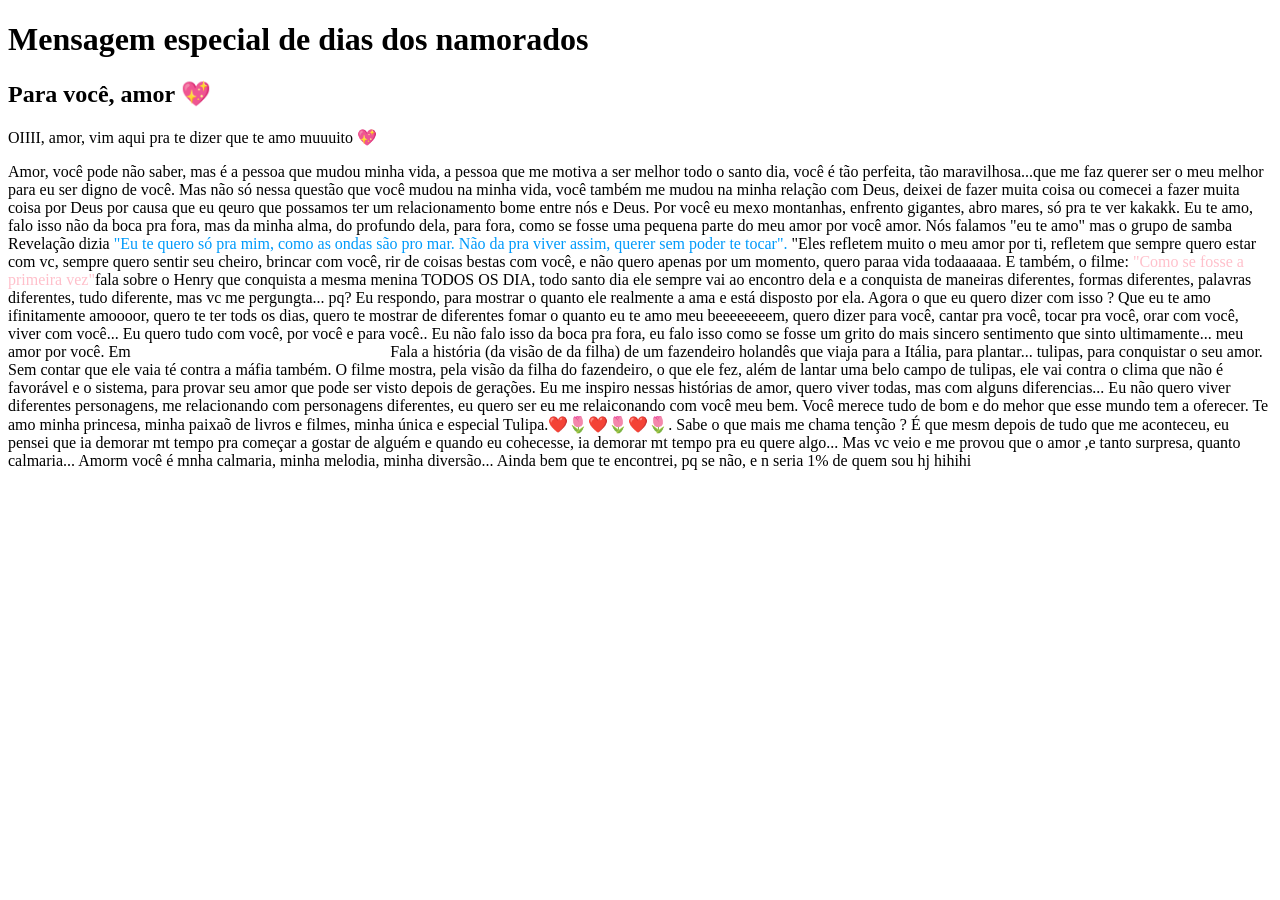
==== tela2.html @ 4ba4cd90 "Dia dos namorados Vamo ver se dá bom" ====
<!DOCTYPE html>
<html lang="pt-BR">
<head>
    <meta charset="UTF-8">
    <meta name="viewport" content="width=device-width, initial-scale=1.0">
    <title>Mensagem para você 💖</title>
    <link rel="stylesheet" href="/Dia-dos-Namorados/CSS/tela2.css">
</head>

<body>

    <!-- FUNDO -->
    <div class="background"></div>

    <!-- CONTEÚDO -->
    <div class="conteudo">
        <div class="mensagem">
            <h1>Mensagem especial de dias dos namorados</h1>
            <h2>Para você, amor 💖</h2>

            <p>
                OIIII, amor, vim aqui pra te dizer que te amo muuuito 💖
            </p>

            <p id="mensagem">
                Amor, você pode não saber, mas é a pessoa que mudou minha vida, a pessoa que me motiva a ser melhor todo o santo dia, você é tão perfeita, tão maravilhosa...que me faz querer ser o meu melhor para eu ser digno de você. Mas não só nessa questão que você mudou na minha vida, você também me mudou na minha relação com Deus, deixei de fazer muita coisa ou comecei a fazer muita coisa por Deus por causa que eu qeuro que possamos ter um relacionamento bome entre nós e Deus. Por você eu mexo montanhas, enfrento gigantes, abro mares, só pra te ver kakakk. Eu te amo, falo isso não da boca pra fora, mas da minha alma, do profundo dela, para fora, como se fosse uma pequena parte do meu amor por você amor. Nós falamos "eu te amo" mas o grupo de samba Revelação dizia <spam style="color: rgb(0, 154, 250);">"Eu te quero só pra mim, como as ondas são pro mar. Não da pra viver assim, querer sem poder te tocar". </spam>"Eles refletem muito o meu amor por ti, refletem que sempre quero estar com vc, sempre quero sentir seu cheiro, brincar com você, rir de coisas bestas com você, e não quero apenas por um momento, quero paraa vida todaaaaaa. E também, o filme: <spam style="color: pink;">"Como se fosse a primeira vez"</spam>fala sobre o Henry que conquista a mesma menina TODOS OS DIA, todo santo dia ele sempre vai ao encontro dela e a conquista de maneiras diferentes, formas diferentes, palavras diferentes, tudo diferente, mas vc me pergungta... pq? Eu respondo, para mostrar o quanto ele realmente a ama e está disposto por ela. Agora o que eu quero dizer com isso ? Que eu te amo ifinitamente amoooor, quero te ter tods os dias, quero te mostrar de diferentes fomar o quanto eu te amo meu beeeeeeeem, quero dizer para você, cantar pra você, tocar pra você, orar com você, viver com você... Eu quero tudo com você, por você e para você.. Eu não falo isso da boca pra fora, eu falo isso como se fosse um grito do mais sincero sentimento que sinto ultimamente... meu amor por você. Em <spam style="color: white;">Tulipani: Amor, Honra e uma Bicicleta"</spam>Fala a história (da visão de da filha) de um fazendeiro holandês que viaja para a Itália, para plantar... tulipas, para conquistar o seu amor. Sem contar que ele vaia té contra a máfia também. O filme mostra, pela visão da filha do fazendeiro, o que ele fez, além de lantar uma belo campo de tulipas, ele vai contra o clima que não é favorável e o sistema, para provar seu amor que pode ser visto depois de gerações. Eu me inspiro nessas histórias de amor, quero viver todas, mas com alguns diferencias... Eu não quero viver diferentes personagens, me relacionando com personagens diferentes, eu quero ser eu me relaiconando com você meu bem. Você merece tudo de bom e do mehor que esse mundo tem a oferecer. Te amo minha princesa, minha paixaõ de livros e filmes, minha única e especial Tulipa.❤️🌷❤️🌷❤️🌷.
                Sabe o que mais me chama tenção ? É que mesm depois de tudo que me aconteceu, eu pensei que ia demorar mt tempo pra começar a gostar de alguém e quando eu cohecesse, ia demorar mt tempo pra eu quere algo... Mas vc veio e me provou que o amor ,e tanto surpresa, quanto calmaria... Amorm você é mnha calmaria, minha melodia, minha diversão... Ainda bem que te encontrei, pq se não, e n seria 1% de quem sou hj hihihi
            </p>
        </div>
    </div>

    <script src="/Dia-dos-Namorados/JS/tela2.js"></script>

</body>
</html>
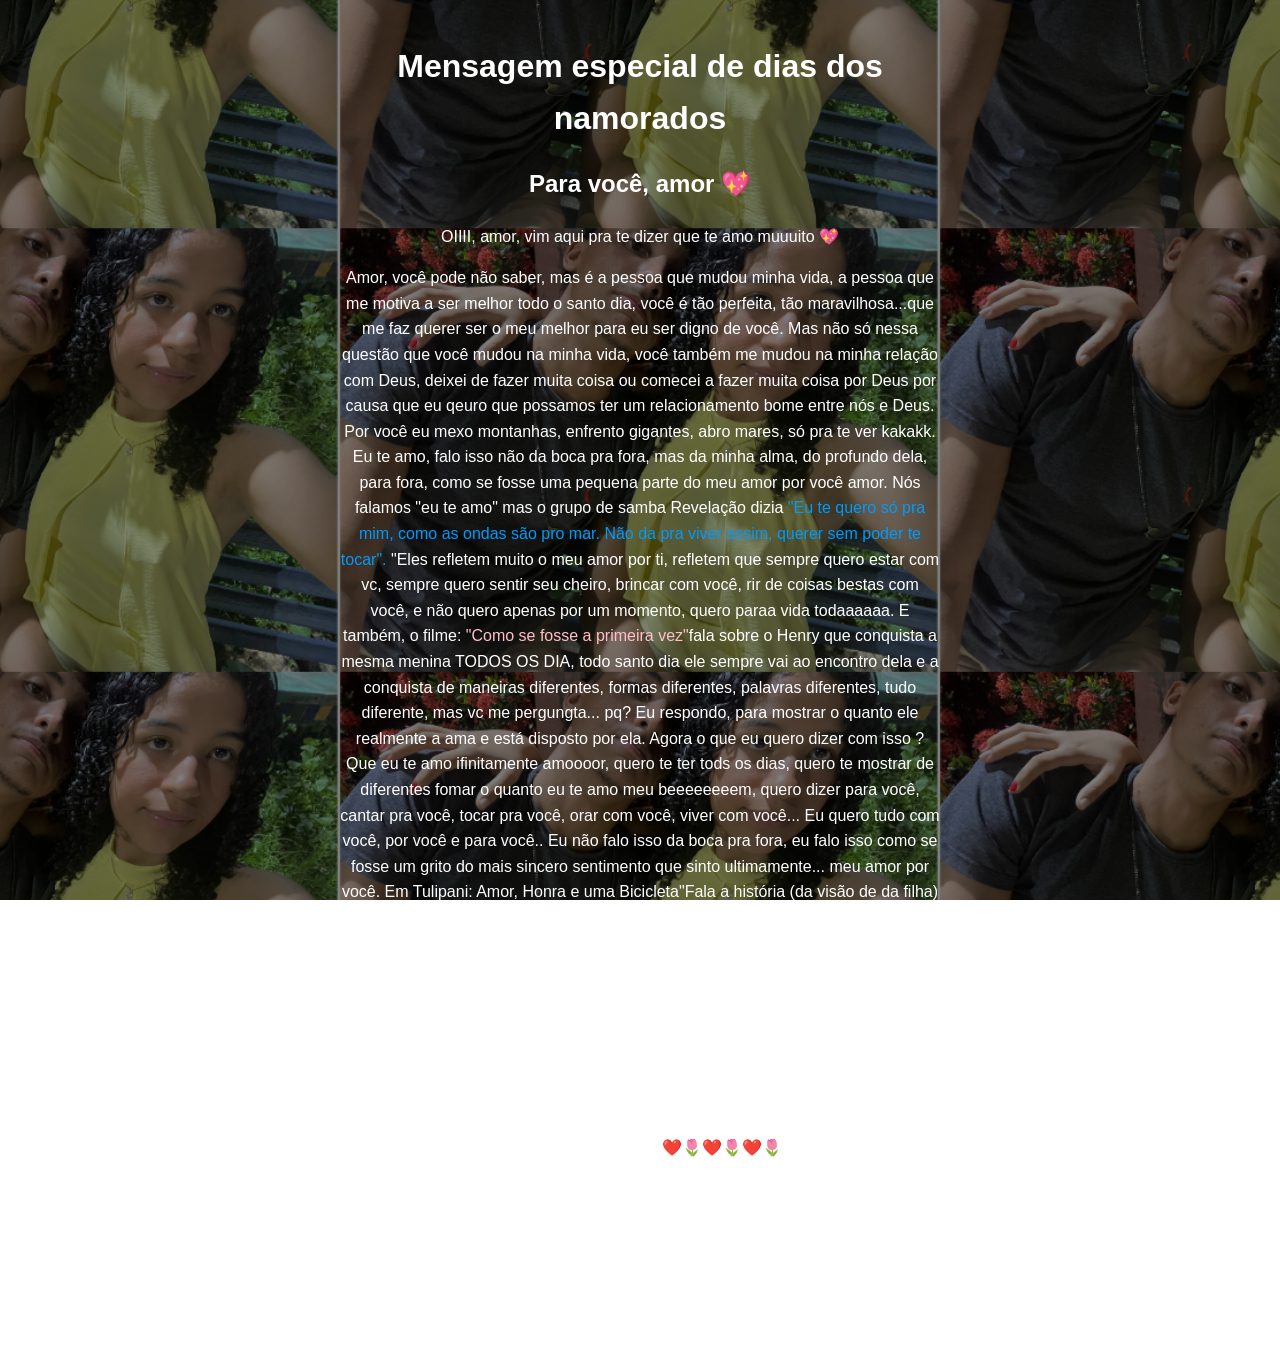
==== commit f7084e56: "Add files via upload" ====
--- a/tela2.html
+++ b/tela2.html
@@ -4,7 +4,7 @@
     <meta charset="UTF-8">
     <meta name="viewport" content="width=device-width, initial-scale=1.0">
     <title>Mensagem para você 💖</title>
-    <link rel="stylesheet" href="/Dia-dos-Namorados/CSS/tela2.css">
+    <link rel="stylesheet" href="CSS/tela2.css">
 </head>
 
 <body>
@@ -29,7 +29,7 @@
         </div>
     </div>
 
-    <script src="/Dia-dos-Namorados/JS/tela2.js"></script>
+    <script src="JS/tela2.js"></script>
 
 </body>
 </html>
--- a/CSS/tela2.css
+++ b/CSS/tela2.css
@@ -0,0 +1,52 @@
+body{
+    margin: 0;
+    font-family: Arial, sans-serif;
+    color: white;
+}
+
+/* fundo */
+.background{
+    position: fixed;
+    width: 100%;
+    height: 100%;
+    top: 0;
+    left: 0;
+
+    background-size: 600px ;
+    background-position: center;
+    background-repeat: repeat;
+
+    z-index: 0;
+}
+
+/* escurecer fundo */
+.background::after{
+    content: "";
+    position: absolute;
+    width: 100%;
+    height: 100%;
+    background: rgba(0,0,0,0.5);
+}
+
+/* conteúdo */
+.conteudo{
+    min-height: 100vh;
+
+    display: flex;
+    justify-content: center;
+    align-items: center;
+
+    position: relative;
+    z-index: 1;
+}
+
+/* mensagem */
+.mensagem{
+   /* background: rgba(255, 105, 180, 0.7);*/
+    padding: 20px;
+    border-radius: 15px;
+    text-align: center;
+
+    max-width: 600px;
+    line-height: 1.6;
+}
